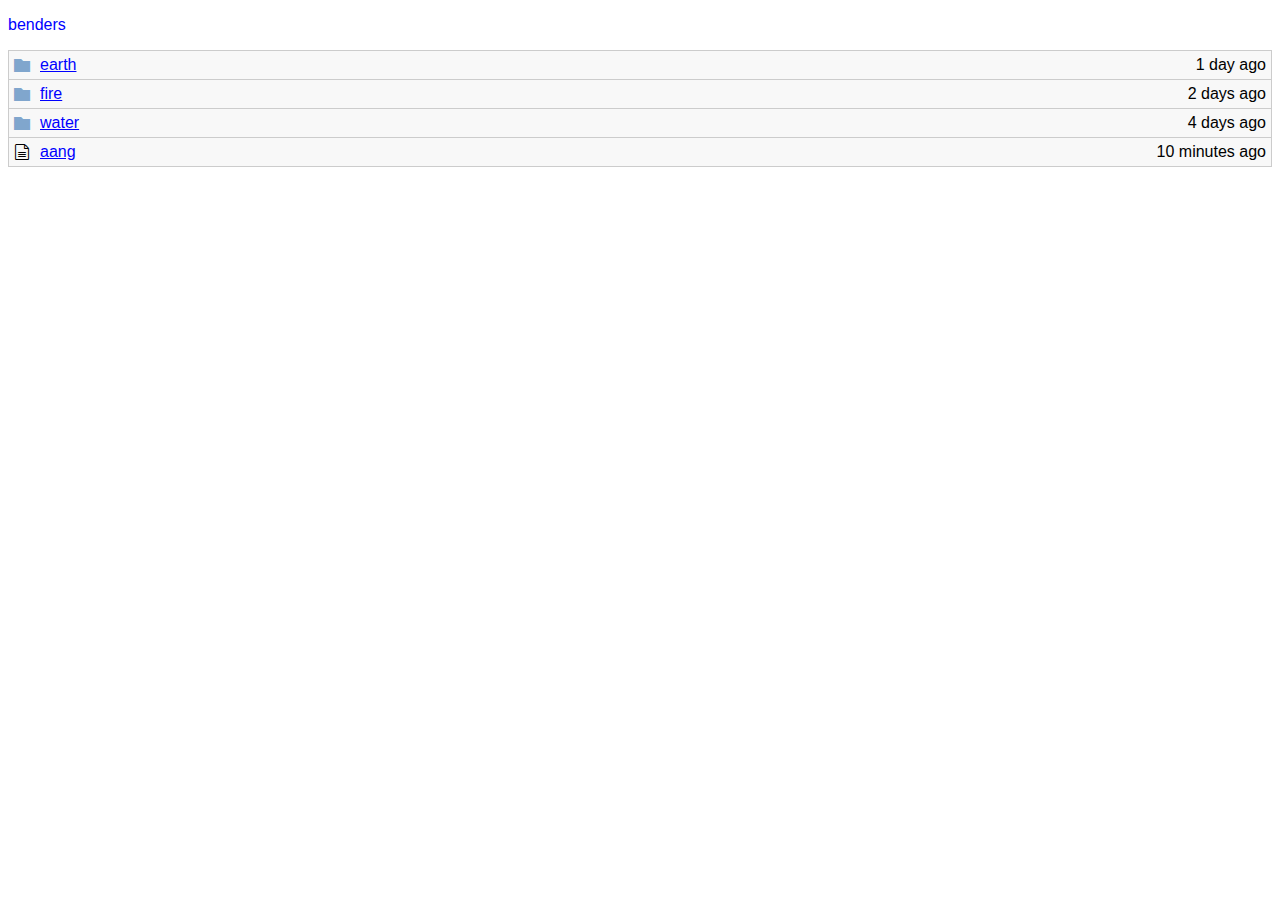
==== index.html @ 293b83ea "First pass at making back/forward buttons work using pushState and popstate." ====
<!doctype html>
<html>
  <head>
    <title>FUI</title>
    <link rel="stylesheet" href="style.css">
    <script src="react-0.13.3.js"></script>
    <script src="JSXTransformer-0.13.3.js"></script>
    <script src="data.js"></script>
  </head>
  <body>
    <div id="content"></div>

    <script type="text/jsx">
    var FileUI = React.createClass({
      getInitialState: function() {
        return {path: ""};
      },

      componentDidMount: function() {
        window.addEventListener("popstate", function(event) {
          this.setState(event.state);
        }.bind(this));
      },

      getDataForPath: function(path) {
        var topLevelDirectory = Object.keys(this.props.files)[0];
        var data = this.props.files[topLevelDirectory];
        path.split("/").forEach(function(pathSegment) {
          if (!pathSegment) {
            return;
          }
          data = data.files[pathSegment];
        });
        return data;
      },

      handlePathChange: function(path) {
        var newState = {path: path};
        this.setState(newState);
        window.history.pushState(newState, "", "#" + path);
      },

      render: function() {
        var data = this.getDataForPath(this.state.path);
        var mainContent;
        // check for === true so we don't get false positive on a directory named "directory".
        if (data.directory === true) {
          mainContent = <FileUITable files={data.files}
                                     path={this.state.path}
                                     onFileClick={this.handlePathChange} />
        } else {
          mainContent = <FileDisplay content={data.content} />
        }

        return (
          <div className="fileui_box">
            <BreadcrumbBar repoName={this.props.repoName}
                           path={this.state.path}
                           onCrumbClick={this.handlePathChange} />
            {mainContent}
          </div>
        );
      }
    });

    var BreadcrumbBar = React.createClass({
      handleCrumbClick: function(event) {
        this.props.onCrumbClick.apply(undefined, arguments);
      },

      render: function() {
        // The path that an individual Breadcrumb leads to.
        var breadcrumbPath = "";

        var breadcrumbNodes = this.props.path
          .split("/")
          .filter(function(name) {
            return name ? true : false;
          })
          .map(function(name, index, array) {
            // The last Breadcrumb in the BreadcrumbBar shouldn't be a link.
            var isLink = index < array.length - 1;

            breadcrumbPath += "/" + name;

            return(
              <Breadcrumb name={name}
                          key={name}
                          path={breadcrumbPath}
                          isLink={isLink}
                          onCrumbClick={this.handleCrumbClick} />
            );
          }.bind(this));

        return (
          <ul className="fileui_box-breadcrumb_bar">
            <Breadcrumb name={this.props.repoName}
                        key={this.props.repoName}
                        path=""
                        isLink={true}
                        onCrumbClick={this.handleCrumbClick} />
            {breadcrumbNodes}
          </ul>
        );
      }
    });

    var Breadcrumb = React.createClass({
      handleCrumbClick: function(event) {
        event.preventDefault();
        this.props.onCrumbClick(event.target.dataset.path);
      },

      render: function() {
        if (this.props.isLink) {
          return (
            <li className="fileui_box-breadcrumb">
              <a className="fileui_box-breadcrumb_link"
                 href=""
                 data-path={this.props.path}
                 onClick={this.handleCrumbClick}>{this.props.name}</a>
            </li>
          );
        } else {
          return (
            <li className="fileui_box-breadcrumb">{this.props.name}</li>
          );
        }
      }
    });

    var FileUITable = React.createClass({
      handleFileClick: function() {
        this.props.onFileClick.apply(undefined, arguments);
      },

      render: function() {
        var fileNodes = [];
        for (var file in this.props.files) {
          fileNodes.push(<FileUIRow key={this.props.files[file].name}
                                    name={this.props.files[file].name}
                                    path={this.props.path}
                                    modified={this.props.files[file].modified}
                                    directory={this.props.files[file].directory === true}
                                    onFileClick={this.handleFileClick} />);
        }

        return (
          <table className="fileui_box-table"><tbody>
            {fileNodes}
          </tbody></table>
        );
      }
    });

    var FileUIRow = React.createClass({
      handleChange: function(event) {
        event.preventDefault();
        this.props.onFileClick(event.target.dataset.path + this.props.name + "/");
      },

      render: function() {
        var icon = this.props.directory ?
                     <FileIcon className="fileui_box-icon icon-folder" /> :
                     <FileIcon className="fileui_box-icon icon-file-text2" />;

        return (
          <tr className="fileui_box-row">
            <td className="fileui_box-cell icon">
              {icon}
            </td>
            <td className="fileui_box-cell">
              <a className="fileui_box-link" href="" data-path={this.props.path} onClick={this.handleChange}>
                {this.props.name}
              </a>
            </td>
            <td className="fileui_box-cell modified">{this.props.modified}</td>
          </tr>
        );
      }
    });

    var FileDisplay = React.createClass({
      render: function() {
        return (
          <div className="fileui_box-file">{this.props.content}</div>
        );
      }
    });

    var FileIcon = React.createClass({
      render: function() {
        return (
          <span className={this.props.className}></span>
        );
      }
    });

    React.render(
      <FileUI files={files} repoName={Object.keys(files)[0]} />,
      document.getElementById("content")
    );
    </script>
  </body>
</html>
---- style.css ----
body {
  font-family: Helvetica, Arial, sans-serif;
}
a {
  color: #4183c4;
}
a:visited {
  color: blue;
}

.fileui_box-icon {
  float: left;
}
.fileui_box-breadcrumb_bar {
  list-style-type: none;
  padding-left: 0;
}
.fileui_box-breadcrumb {
  display: inline;
}
.fileui_box-breadcrumb:after {
  content: " / ";
}
.fileui_box-breadcrumb:last-child:after {
  content: "";
}
.fileui_box-breadcrumb_link {
  text-decoration: none;
}
.fileui_box-table {
  width: 100%;
  border: 1px solid #ccc;
  border-spacing: 0;
}
.fileui_box-cell {
  padding: 5px;
  border-bottom: 1px solid #ccc;
  background-color: #f8f8f8;
}
.fileui_box-row:last-child .fileui_box-cell {
  border-bottom: 0;
}
.fileui_box-cell.icon {
  width: 16px;
  padding-right: 0;
}
.fileui_box-cell.modified {
  text-align: right;
}
.fileui_box-link {
  display: block;
}
.fileui_box-file {
  padding: 5px;
  border: 1px solid #ccc;
  background-color: #f8f8f8;
  overflow-x: auto;
}

@font-face {
  font-family: 'icomoon';
  src: url('icomoon.woff?-t3adze') format('woff');
  font-weight: normal;
  font-style: normal;
}
[class^="icon-"], [class*=" icon-"] {
  font-family: 'icomoon';
  speak: none;
  font-style: normal;
  font-weight: normal;
  font-variant: normal;
  text-transform: none;
  line-height: 1;
  margin-right: 5px;
 
  /* Better Font Rendering =========== */
  -webkit-font-smoothing: antialiased;
  -moz-osx-font-smoothing: grayscale;
}
.icon-file-text2:before {
  content: "\e926";
}
.icon-folder:before {
  content: "\e92f";
  color: #80A6CD;
}
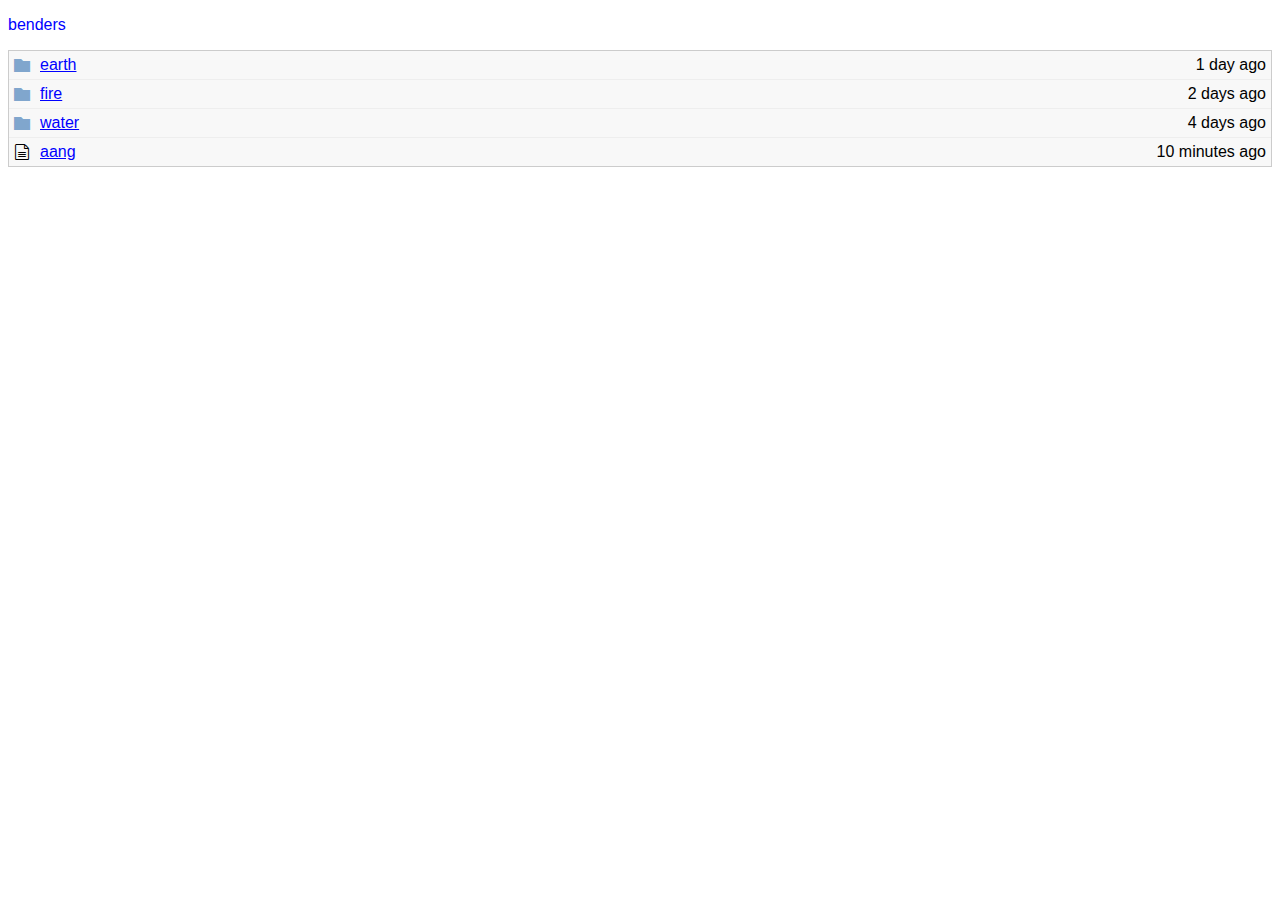
==== commit c84b9e25: "Add a viewport meta tag to make FUI work better on mobile devices." ====
--- a/index.html
+++ b/index.html
@@ -1,205 +1,19 @@
 <!doctype html>
 <html>
   <head>
-    <title>FUI</title>
-    <link rel="stylesheet" href="style.css">
-    <script src="react-0.13.3.js"></script>
-    <script src="JSXTransformer-0.13.3.js"></script>
-    <script src="data.js"></script>
+    <title>FileUI</title>
+
+    <meta name="viewport" content="width=device-width, initial-scale=1">
+
+    <link rel="stylesheet" href="css/style.css">
+
+    <script src="lib/react/react-with-addons-0.13.3.js"></script>
+    <script src="lib/react/JSXTransformer-0.13.3.js"></script>
+    <script src="js/data.js"></script>
   </head>
   <body>
     <div id="content"></div>
 
-    <script type="text/jsx">
-    var FileUI = React.createClass({
-      getInitialState: function() {
-        return {path: ""};
-      },
-
-      componentDidMount: function() {
-        window.addEventListener("popstate", function(event) {
-          this.setState(event.state);
-        }.bind(this));
-      },
-
-      getDataForPath: function(path) {
-        var topLevelDirectory = Object.keys(this.props.files)[0];
-        var data = this.props.files[topLevelDirectory];
-        path.split("/").forEach(function(pathSegment) {
-          if (!pathSegment) {
-            return;
-          }
-          data = data.files[pathSegment];
-        });
-        return data;
-      },
-
-      handlePathChange: function(path) {
-        var newState = {path: path};
-        this.setState(newState);
-        window.history.pushState(newState, "", "#" + path);
-      },
-
-      render: function() {
-        var data = this.getDataForPath(this.state.path);
-        var mainContent;
-        // check for === true so we don't get false positive on a directory named "directory".
-        if (data.directory === true) {
-          mainContent = <FileUITable files={data.files}
-                                     path={this.state.path}
-                                     onFileClick={this.handlePathChange} />
-        } else {
-          mainContent = <FileDisplay content={data.content} />
-        }
-
-        return (
-          <div className="fileui_box">
-            <BreadcrumbBar repoName={this.props.repoName}
-                           path={this.state.path}
-                           onCrumbClick={this.handlePathChange} />
-            {mainContent}
-          </div>
-        );
-      }
-    });
-
-    var BreadcrumbBar = React.createClass({
-      handleCrumbClick: function(event) {
-        this.props.onCrumbClick.apply(undefined, arguments);
-      },
-
-      render: function() {
-        // The path that an individual Breadcrumb leads to.
-        var breadcrumbPath = "";
-
-        var breadcrumbNodes = this.props.path
-          .split("/")
-          .filter(function(name) {
-            return name ? true : false;
-          })
-          .map(function(name, index, array) {
-            // The last Breadcrumb in the BreadcrumbBar shouldn't be a link.
-            var isLink = index < array.length - 1;
-
-            breadcrumbPath += "/" + name;
-
-            return(
-              <Breadcrumb name={name}
-                          key={name}
-                          path={breadcrumbPath}
-                          isLink={isLink}
-                          onCrumbClick={this.handleCrumbClick} />
-            );
-          }.bind(this));
-
-        return (
-          <ul className="fileui_box-breadcrumb_bar">
-            <Breadcrumb name={this.props.repoName}
-                        key={this.props.repoName}
-                        path=""
-                        isLink={true}
-                        onCrumbClick={this.handleCrumbClick} />
-            {breadcrumbNodes}
-          </ul>
-        );
-      }
-    });
-
-    var Breadcrumb = React.createClass({
-      handleCrumbClick: function(event) {
-        event.preventDefault();
-        this.props.onCrumbClick(event.target.dataset.path);
-      },
-
-      render: function() {
-        if (this.props.isLink) {
-          return (
-            <li className="fileui_box-breadcrumb">
-              <a className="fileui_box-breadcrumb_link"
-                 href=""
-                 data-path={this.props.path}
-                 onClick={this.handleCrumbClick}>{this.props.name}</a>
-            </li>
-          );
-        } else {
-          return (
-            <li className="fileui_box-breadcrumb">{this.props.name}</li>
-          );
-        }
-      }
-    });
-
-    var FileUITable = React.createClass({
-      handleFileClick: function() {
-        this.props.onFileClick.apply(undefined, arguments);
-      },
-
-      render: function() {
-        var fileNodes = [];
-        for (var file in this.props.files) {
-          fileNodes.push(<FileUIRow key={this.props.files[file].name}
-                                    name={this.props.files[file].name}
-                                    path={this.props.path}
-                                    modified={this.props.files[file].modified}
-                                    directory={this.props.files[file].directory === true}
-                                    onFileClick={this.handleFileClick} />);
-        }
-
-        return (
-          <table className="fileui_box-table"><tbody>
-            {fileNodes}
-          </tbody></table>
-        );
-      }
-    });
-
-    var FileUIRow = React.createClass({
-      handleChange: function(event) {
-        event.preventDefault();
-        this.props.onFileClick(event.target.dataset.path + this.props.name + "/");
-      },
-
-      render: function() {
-        var icon = this.props.directory ?
-                     <FileIcon className="fileui_box-icon icon-folder" /> :
-                     <FileIcon className="fileui_box-icon icon-file-text2" />;
-
-        return (
-          <tr className="fileui_box-row">
-            <td className="fileui_box-cell icon">
-              {icon}
-            </td>
-            <td className="fileui_box-cell">
-              <a className="fileui_box-link" href="" data-path={this.props.path} onClick={this.handleChange}>
-                {this.props.name}
-              </a>
-            </td>
-            <td className="fileui_box-cell modified">{this.props.modified}</td>
-          </tr>
-        );
-      }
-    });
-
-    var FileDisplay = React.createClass({
-      render: function() {
-        return (
-          <div className="fileui_box-file">{this.props.content}</div>
-        );
-      }
-    });
-
-    var FileIcon = React.createClass({
-      render: function() {
-        return (
-          <span className={this.props.className}></span>
-        );
-      }
-    });
-
-    React.render(
-      <FileUI files={files} repoName={Object.keys(files)[0]} />,
-      document.getElementById("content")
-    );
-    </script>
+    <script type="text/jsx" src="js/FileUI.jsx"></script>
   </body>
 </html>--- a/css/style.css
+++ b/css/style.css
@@ -0,0 +1,90 @@
+/* Global styles we only set for the index.html page that shows FileUI. */
+body {
+  font-family: Helvetica, Arial, sans-serif;
+}
+a {
+  color: #4183c4;
+}
+a:visited {
+  color: blue;
+}
+
+/* Styles for FileUI and it's subcomponents. */
+.fileui_box-icon {
+  float: left;
+}
+.fileui_box-breadcrumb_bar {
+  list-style-type: none;
+  padding-left: 0;
+}
+.fileui_box-breadcrumb {
+  display: inline;
+}
+.fileui_box-breadcrumb:after {
+  content: " / ";
+}
+.fileui_box-breadcrumb:last-child:after {
+  content: "";
+}
+.fileui_box-breadcrumb_link {
+  text-decoration: none;
+}
+.fileui_box-table {
+  width: 100%;
+  border: 1px solid #ccc;
+  border-spacing: 0;
+}
+.fileui_box-cell {
+  padding: 5px;
+  border-bottom: 1px solid #eee;
+  background-color: #f8f8f8;
+  white-space: nowrap;
+}
+.fileui_box-row:last-child .fileui_box-cell {
+  border-bottom: 0;
+}
+.fileui_box-cell.icon {
+  width: 16px;
+  padding-right: 0;
+}
+.fileui_box-cell.modified {
+  text-align: right;
+}
+.fileui_box-link {
+  display: block;
+}
+.fileui_box-file {
+  padding: 5px;
+  border: 1px solid #ccc;
+  background-color: #f8f8f8;
+  overflow-x: auto;
+}
+
+/* icomoon.io font icons. */
+@font-face {
+  font-family: 'icomoon';
+  src: url('../fonts/icomoon.woff?-t3adze') format('woff');
+  font-weight: normal;
+  font-style: normal;
+}
+[class^="icon-"], [class*=" icon-"] {
+  font-family: 'icomoon';
+  speak: none;
+  font-style: normal;
+  font-weight: normal;
+  font-variant: normal;
+  text-transform: none;
+  line-height: 1;
+  margin-right: 5px;
+ 
+  /* Better Font Rendering =========== */
+  -webkit-font-smoothing: antialiased;
+  -moz-osx-font-smoothing: grayscale;
+}
+.icon-file-text2:before {
+  content: "\e926";
+}
+.icon-folder:before {
+  content: "\e92f";
+  color: #80A6CD;
+}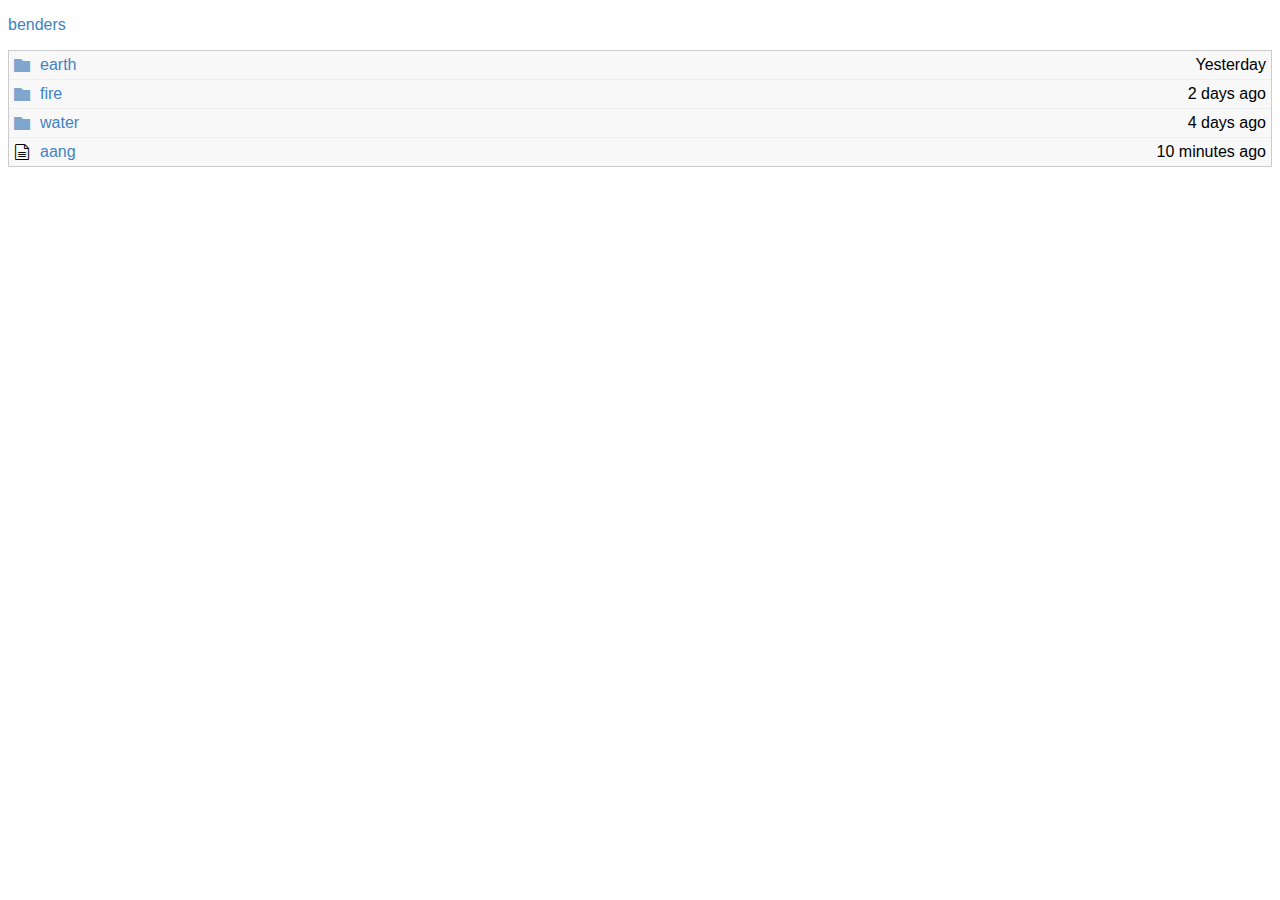
==== commit f2ef4a79: "Change browser title." ====
--- a/index.html
+++ b/index.html
@@ -1,7 +1,7 @@
 <!doctype html>
 <html>
   <head>
-    <title>FileUI</title>
+    <title>FUI</title>
 
     <meta name="viewport" content="width=device-width, initial-scale=1">
 
--- a/css/style.css
+++ b/css/style.css
@@ -2,14 +2,19 @@
 body {
   font-family: Helvetica, Arial, sans-serif;
 }
-a {
+
+/* Styles for FileUI and it's subcomponents. */
+.fileui_box a {
+  color: #4183c4;
+  text-decoration: none;
+}
+.fileui_box a:visited {
   color: #4183c4;
 }
-a:visited {
-  color: blue;
+.fileui_box a:hover,
+.fileui_box a:focus {
+  text-decoration: underline;
 }
-
-/* Styles for FileUI and it's subcomponents. */
 .fileui_box-icon {
   float: left;
 }
@@ -25,9 +30,6 @@
 }
 .fileui_box-breadcrumb:last-child:after {
   content: "";
-}
-.fileui_box-breadcrumb_link {
-  text-decoration: none;
 }
 .fileui_box-table {
   width: 100%;
